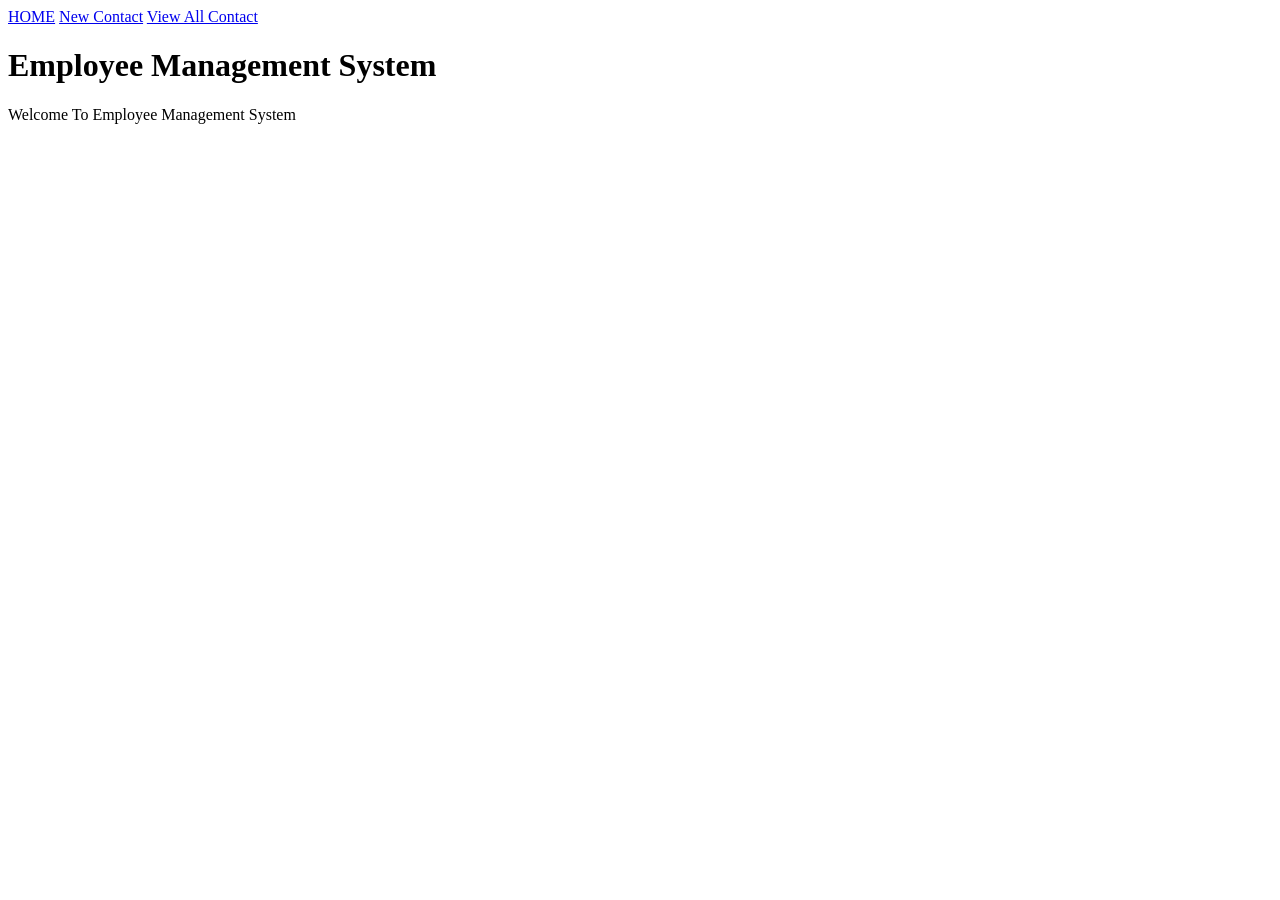
==== index.html @ 904c2380 "html files" ====
<!DOCTYPE html>
<html lang="en">
<head>
    <meta charset="UTF-8">
    <meta name="viewport" content="width=device-width, initial-scale=1.0">
    <title>employee management system</title>
    <link rel="stylesheet" href="style.css">
</head>
<body>
    <!--Navigation Bar-->
    <nav>
        <a href="index.html">HOME</a>
        <a href="new contact.html">New Contact</a>
        <a href="view contact.html">View All Contact</a>
    
    </nav>
    <div>
        <!---Home content-->
        <h1>Employee Management System</h1>
        <p>Welcome To Employee Management System </p>
    </div>
</body>
</html>
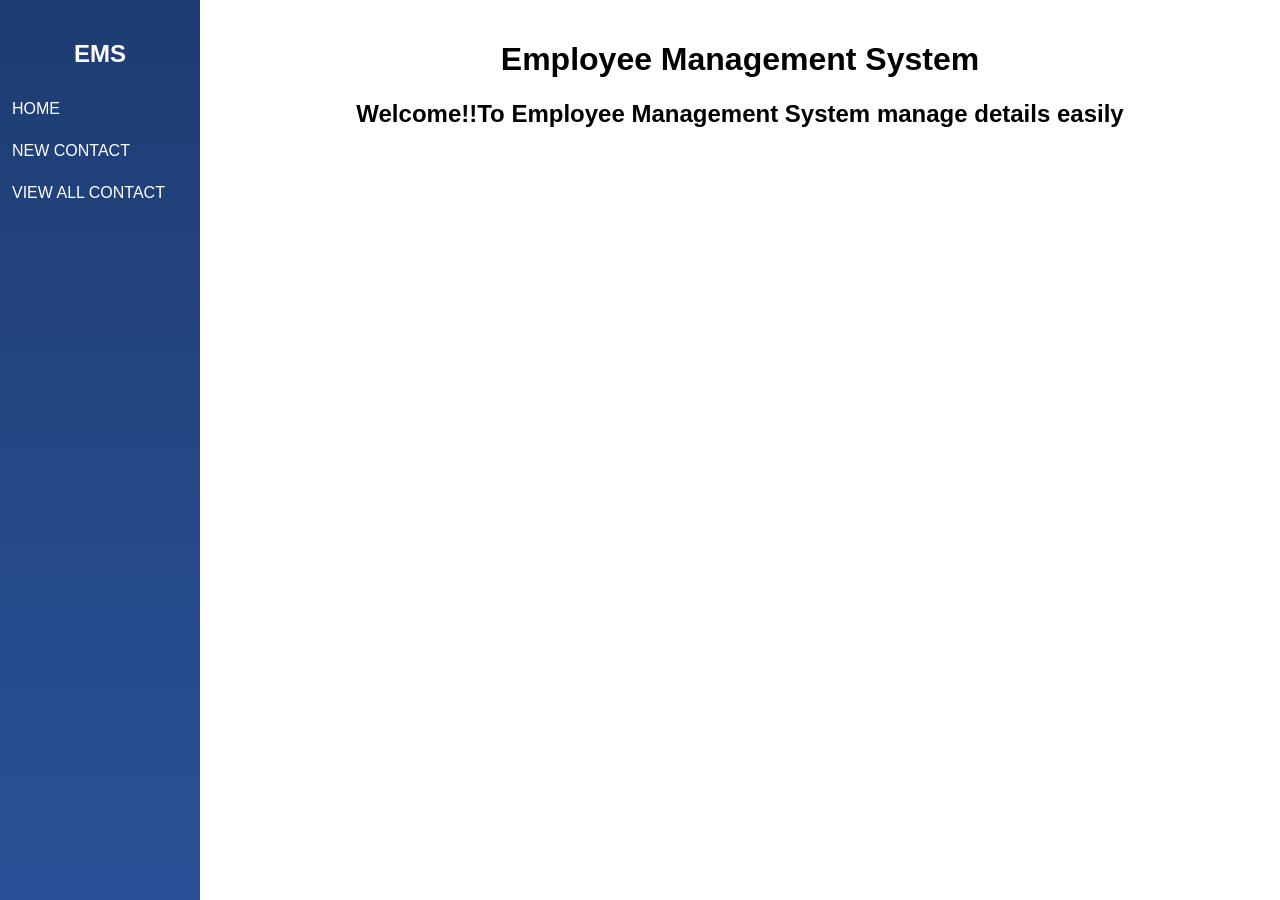
==== commit 25390e46: "style.css" ====
--- a/index.html
+++ b/index.html
@@ -8,16 +8,17 @@
 </head>
 <body>
     <!--Navigation Bar-->
-    <nav>
+    <nav class="sidebar">
+        <h2>EMS</h2>
         <a href="index.html">HOME</a>
-        <a href="new contact.html">New Contact</a>
-        <a href="view contact.html">View All Contact</a>
+        <a href="new contact.html">NEW CONTACT</a>
+        <a href="view contact.html">VIEW ALL CONTACT</a>
     
     </nav>
-    <div>
+    <div class="main-content">
         <!---Home content-->
         <h1>Employee Management System</h1>
-        <p>Welcome To Employee Management System </p>
+        <h2>Welcome!!To Employee Management System manage details easily </h2>
     </div>
 </body>
 </html>
--- a/style.css
+++ b/style.css
@@ -0,0 +1,127 @@
+body {
+    font-family: Arial, sans-serif;
+    margin: 0;
+    background-color:;
+    background-size: cover;
+    background-position: center;
+    background-image: url();
+}
+
+.container {
+    padding: 20px;
+    border-radius: 10px;
+    border-color: ghostwhite;
+    text-overflow: ellipsis;
+    margin-left: 200px;
+    max-width: 900px;
+    border-radius: 12px;
+
+}
+
+h1,h2 {
+    text-align: center;
+    color: black;
+}
+
+form {
+    max-width: 400px;
+    margin-left: 50px auto;
+    background:rgba(255,255,255,0,9);
+    padding: 25px;
+    border-radius: 10px;
+    box-shadow:0 4px 15px rgba(0,0,0,0,3);
+
+
+
+}
+input {
+    width: 100%;
+    padding: 10px;
+    margin: 10px 0;
+    border-radius: 8px;
+    border: 1px solid #ccc;
+    margin-bottom: 15px;
+    outline-color: #575757;
+}
+button{
+    padding: 10px;
+    background-color:gray;
+    cursor: pointer;
+    width: 100%;
+    border-radius: 20px;
+}
+button:hover{
+    background-color:#555;
+    opacity: 0.8;
+
+}
+table{
+    width: 100%;
+    border-collapse: collapse;
+    background:gray;
+    border-radius: 10px;
+    margin-top: 20px;
+    overflow: hidden;
+    box-shadow: 0 4px 8px rgba(0,0,0,0,1);
+    
+}
+th,td{
+    border: 1px solid white;
+    padding: 10px;
+    text-align: center;
+}
+label{
+    font-weight: bold;
+    display: block;
+    color: black;
+}
+th {
+    background-color:#111;
+    color: white;
+}
+
+.sidebar{
+    position: fixed;
+    left: 0;
+    top: 0;
+    width: 200px;
+    height: 100%;
+    background-color: #111;
+    padding-top: 20px;
+    background: linear-gradient(180deg,#1e3c72,#2a5298);
+}
+.sidebar a{
+    display: block;
+    color:white;
+    padding: 12px;
+    text-decoration: none;
+
+
+}
+.sidebar h2{
+    color:white;
+    text-align: center;
+
+}
+.sidebar a:hover {
+    background-color: #575757;
+}
+.main-content{
+    margin-left: 200px;
+    padding: 20px;
+    color: black;
+}
+.action-buttons{
+    display: flex;
+    flex-direction: row;
+    gap:8px
+}
+.details{
+    background-color: #3498db;
+}
+.edit{
+    background-color: #f39c12;
+}
+.delete{
+    background-color: #e74c3c;
+}
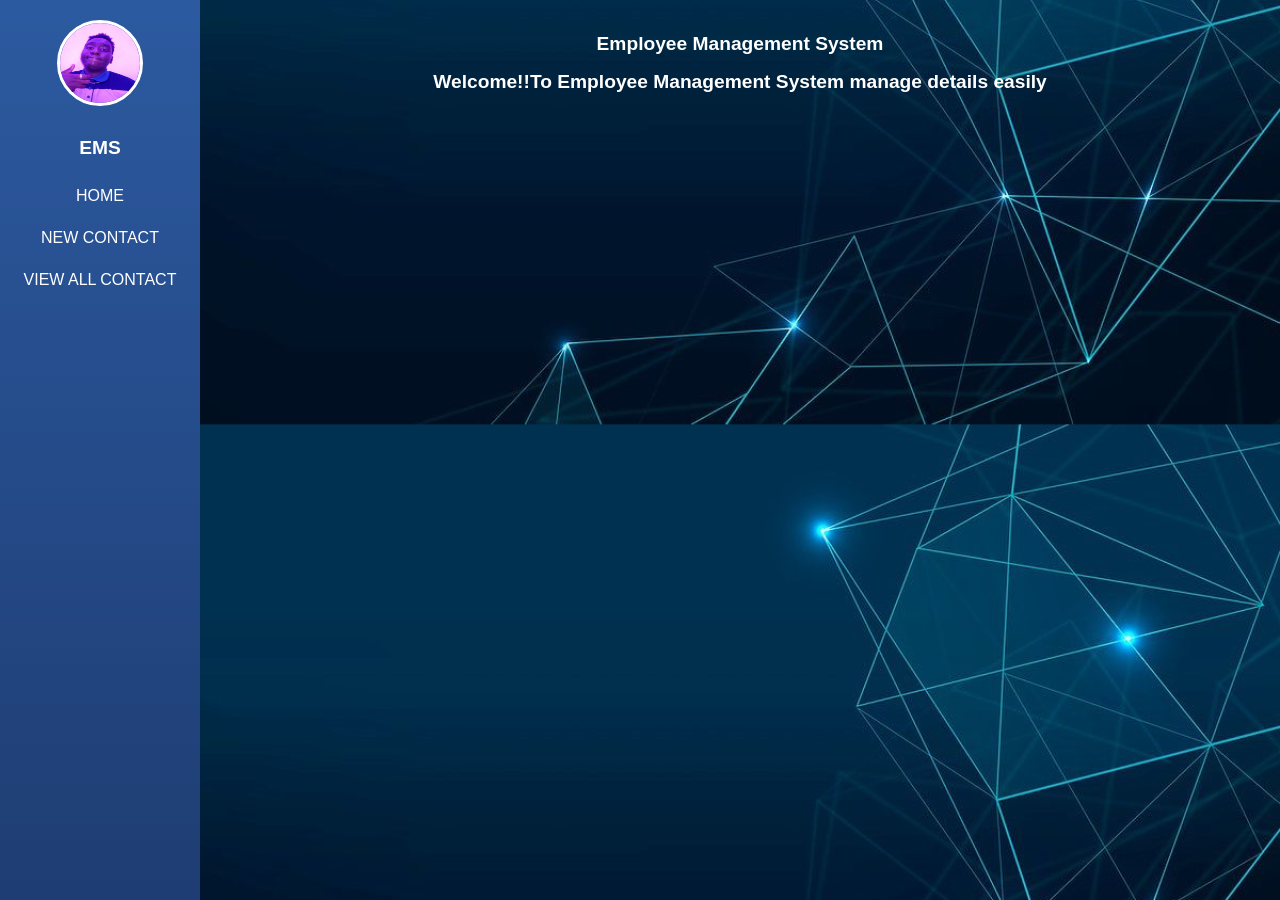
==== commit 7370defa: "few changes" ====
--- a/index.html
+++ b/index.html
@@ -9,6 +9,7 @@
 <body>
     <!--Navigation Bar-->
     <nav class="sidebar">
+        <img src="profile-img.jpeg" alt="profile" class="sidebar-img">
         <h2>EMS</h2>
         <a href="index.html">HOME</a>
         <a href="new contact.html">NEW CONTACT</a>
--- a/style.css
+++ b/style.css
@@ -4,7 +4,7 @@
     background-color:;
     background-size: cover;
     background-position: center;
-    background-image: url();
+    background-image: url(background-img.jpg);
 }
 
 .container {
@@ -20,7 +20,8 @@
 
 h1,h2 {
     text-align: center;
-    color: black;
+    color: white;
+    font-size: larger;
 }
 
 form {
@@ -73,7 +74,7 @@
 label{
     font-weight: bold;
     display: block;
-    color: black;
+    color: ghostwhite;
 }
 th {
     background-color:#111;
@@ -85,10 +86,13 @@
     left: 0;
     top: 0;
     width: 200px;
-    height: 100%;
+    height: 100vh;
     background-color: #111;
     padding-top: 20px;
-    background: linear-gradient(180deg,#1e3c72,#2a5298);
+    background: linear-gradient(180deg,#2c5aa0,#1e3c72);
+    display: flex;
+    flex-direction: column;
+    align-items: center;
 }
 .sidebar a{
     display: block;
@@ -124,4 +128,16 @@
 }
 .delete{
     background-color: #e74c3c;
+}
+.sidebar-img{
+    width: 80px;
+    height: 80px;
+    border-radius: 50%;
+    margin-bottom: 15px;
+    border: 3px solid white;
+
+}
+.sidebar-img:hover{
+    transform: scale(1.1);
+    transition: 0.3s;
 }
